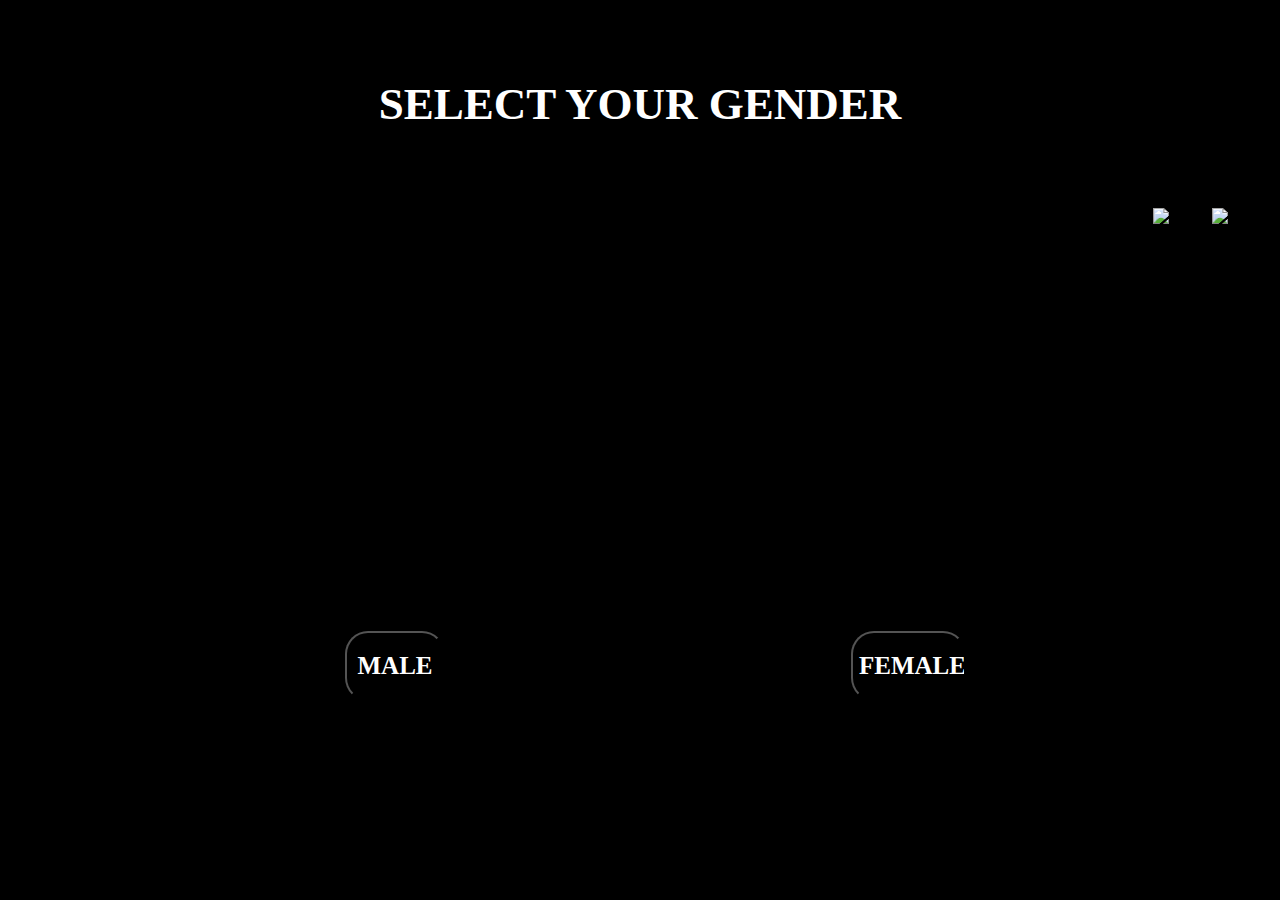
==== index.html @ 94652a2b "Add files via upload" ====
<!DOCTYPE html>
<html lang="en">

  <header>
<title>Login Page: Rasha's Portal</title>
<link rel="stylesheet" href="css/stylesheetupdated.css">
 <meta name="viewport" content="width=device-width, initial-scale=1, shrink-to fit=no">
 <meta name="name" content="Rasha's Portal">
 <meta name="robots" content="noindex, nofollow">
</header>

  <body>

    <style>
    body{background-color: #000000}
    body{font-family: cursive}
    </style>
    <p> . </p>
    <h4> SELECT YOUR GENDER</h4>
    <h4> </h4>
    <h4> </h4>
    <h4> </h4>
    <p>. </p>

    <div class="login">
    <img src="c:/Users/Alisa/Downloads/fema.jpg" width="40%" alt="banner">
    </div>
    <div class="login2">
      <img src="c:/Users/Alisa/Downloads/mele.jpg" width="40%" alt="banner">
  </div>
  <div class="button"><a href="loader1.html">
  <input type="button" class="button" value="MALE"></a>
</input>
</div>
<div class="button1"><a href="loader1.html">
<input type="button" class="button1" value="FEMALE"></a>
</input>
</div>
  </body>

  <footer>

  </footer>

</html>
---- css/stylesheetupdated.css ----
a {
    color: blue;
    /* set the text color to blue here */
    text-decoration: none; /* This means we do not want hyperlinks to be underlined */
  }

  a:hover {
    color: red;
    /* set the text color to red here */
    text-decoration: none; /* This means we do not want hyperlinks to be underlined */
  }

  body {
    background-color: beige;
    color: black;
    font-family: monospace;
    text-align: center;
    image-orientation: center;
    /* set the background color here */
    /* set the text color to black here */
    /* set the font here */
    /* set the text alignment here */
   }
img{
  float: left;
}
.imaage{
  position: relative;
}
.teext{
  position: absolute;
  bottom: 50px;
  right: 100px;
  left: 100px;
  top: 250px;
}
.login
{

  float: right;
  left: 100px;
  bottom: 200px;
  right: 400px;
}
.login2{
  float: right;
  top: 200px;
  bottom: 200px;
  right: 400px;
}
.loginsec{
position: relative;
float: right;
top: -93px;
bottom: 300px;
right: 110px;
}
.log2{
  position: absolute;
  top: 168px;
bottom: 50px;
right: 433px;
}
.txt{
  position: absolute;
  top: 55%;
  bottom: 90%;
  left: 32%;
  float: right;
  height: 35px;
  width: 300px;
  background-color: black;
  border-radius: 10px;
  font-family: cursive;
  font-weight: bold;
  color: white;
  font-size: 25px;
}
.txt2{
  position: absolute;
  top: 66%;
  bottom: 70%;
  left: 32%;
  float: right;
  height: 35px;
  width: 300px;
  background-color: black;
  border-radius: 10px;
  font-family: cursive;
  font-weight: bold;
  color: white;
  font-size: 25px;
}
.bo{
  position: absolute;
  top: 76%;
  bottom: 92%;
  left: 38%;
  float: right;
  height: 40px;
  width: 200px;
  background-color: black;
  border-radius: 8px;
  font-family: cursive;
  font-weight: bold;
  color: white;
  font-size: 25px;
}
.loader1{
  border: 16px solid #000000;
  border-radius: 55%;
  border-top: 16px solid #FFFFFF;
  width: 120px;
  height: 120px;
  animation: spin 2s linear infinite;
  animation-duration: 4s;
  position: relative;
  left: 45%;
  top: 66%;
  margin-top: 8rem;
}
@keyframes spin {
0% {transform: rotate(0deg);}
100%{transform: rotate(360deg);}

}
.loader2{
  border: 16px solid #000000;
  border-radius: 55%;
  border-top: 16px solid #FFFFFF;
  width: 120px;
  height: 120px;
  animation: spin 2s linear infinite;
  animation-duration: 4s;
  position: relative;
  left: 45%;
  top: 66%;
  margin-top: 8rem;
}
@keyframes spin {
0% {transform: rotate(0deg);}
100%{transform: rotate(360deg);}

}
footer {
    margin-top: 2rem;
    margin-bottom: 2rem;
  }

  h1 {
    margin-bottom: 2rem;
    margin-top: 3rem;
    font-size: 45px;
   }

  h2 {
    color: #075AAB;
    margin-top: 2.5rem;
    margin-bottom: 2.5rem;
    font-size: 35px;
    /* set the text color of to #075AAB here */
    /* set both the bottom margin and top margin to 2.5rem here */
   }

  h3 {
    margin-bottom: 0;
    margin-top: 2rem;
    font-size: 60px;
    color: #4F94CD;

  }

  h4 {
    margin-bottom: 1rem;
    margin-top: 0.5rem;
    font-size: 45px;
    color: white;
  }

  h5 {
    margin-top: 0.5rem;
    font-size: 35px;
    color: white;

  }
  h6{
    margin-top: -5rem;
    bottom: 100%;
    font-size: 80px;
    color: white;
  }
  p
  {
    font-size: 25px;
  }
.button{
  position: absolute;
  top: 65%;
  bottom: 90%;
  left: 25%;
  float: right;
  height: 70px;
  width: 100px;
  background-color: black;
  color: white;
  border-radius: 23px;
  font-family: cursive;
  font-weight: bold;
  font-size: 25px;
}
.button1{
  position: absolute;
  top: 65%;
  bottom: 90%;
  left: 61%;
  float: right;
  height: 70px;
  width: 115px;
  background-color: black;
  color: white;
  border-radius: 23px;
  font-family: cursive;
  font-weight: bold;
  font-size: 25px;
}
  hr {
    margin-bottom: 3rem;
    margin-top: 3rem;
  }

  /* this controls how the bullet points in the resume page looks */
  ul {
    display: table;
    margin: 0 auto;
    text-align: left;
  }
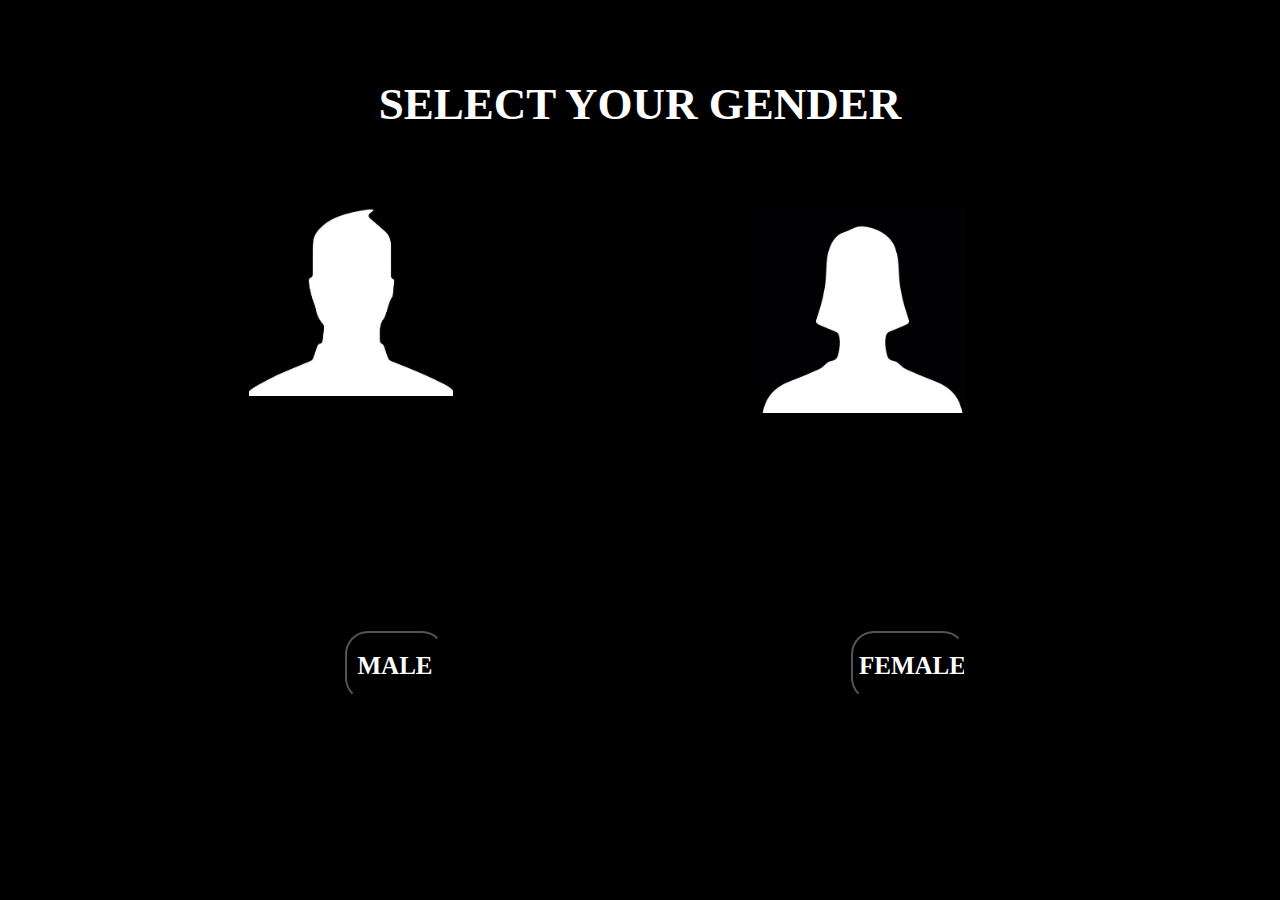
==== commit c7d6fe00: "Add files via upload" ====
--- a/index.html
+++ b/index.html
@@ -23,10 +23,10 @@
     <p>. </p>
 
     <div class="login">
-    <img src="c:/Users/Alisa/Downloads/fema.jpg" width="40%" alt="banner">
+    <img src="images/fema.jpg" width="40%" alt="banner">
     </div>
     <div class="login2">
-      <img src="c:/Users/Alisa/Downloads/mele.jpg" width="40%" alt="banner">
+      <img src="images/mele.jpg" width="40%" alt="banner">
   </div>
   <div class="button"><a href="loader1.html">
   <input type="button" class="button" value="MALE"></a>
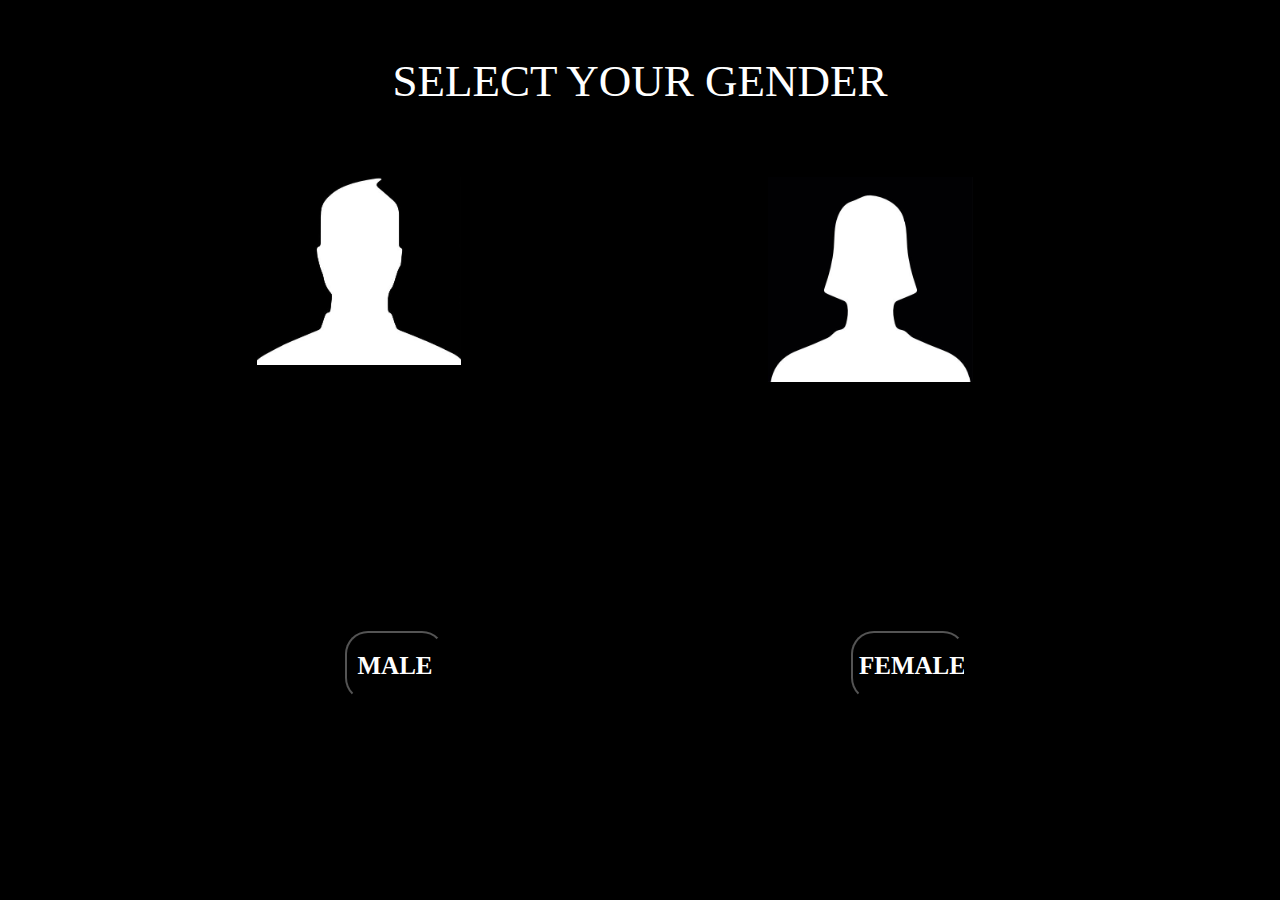
==== commit 2b51bcbb: "Update index.html" ====
--- a/index.html
+++ b/index.html
@@ -3,6 +3,7 @@
 
   <header>
 <title>Login Page: Rasha's Portal</title>
+    <link rel="stylesheet" href="https://maxcdn.bootstrapcdn.com/bootstrap/4.0.0/css/bootstrap.min.css" integrity="sha384-Gn5384xqQ1aoWXA+058RXPxPg6fy4IWvTNh0E263XmFcJlSAwiGgFAW/dAiS6JXm" crossorigin="anonymous">
 <link rel="stylesheet" href="css/stylesheetupdated.css">
  <meta name="viewport" content="width=device-width, initial-scale=1, shrink-to fit=no">
  <meta name="name" content="Rasha's Portal">
@@ -36,6 +37,9 @@
 <input type="button" class="button1" value="FEMALE"></a>
 </input>
 </div>
+<script src="https://code.jquery.com/jquery-3.2.1.slim.min.js" integrity="sha384-KJ3o2DKtIkvYIK3UENzmM7KCkRr/rE9/Qpg6aAZGJwFDMVNA/GpGFF93hXpG5KkN" crossorigin="anonymous"></script>
+<script src="https://cdnjs.cloudflare.com/ajax/libs/popper.js/1.12.9/umd/popper.min.js" integrity="sha384-ApNbgh9B+Y1QKtv3Rn7W3mgPxhU9K/ScQsAP7hUibX39j7fakFPskvXusvfa0b4Q" crossorigin="anonymous"></script>
+<script src="https://maxcdn.bootstrapcdn.com/bootstrap/4.0.0/js/bootstrap.min.js" integrity="sha384-JZR6Spejh4U02d8jOt6vLEHfe/JQGiRRSQQxSfFWpi1MquVdAyjUar5+76PVCmYl" crossorigin="anonymous"></script>
   </body>
 
   <footer>
